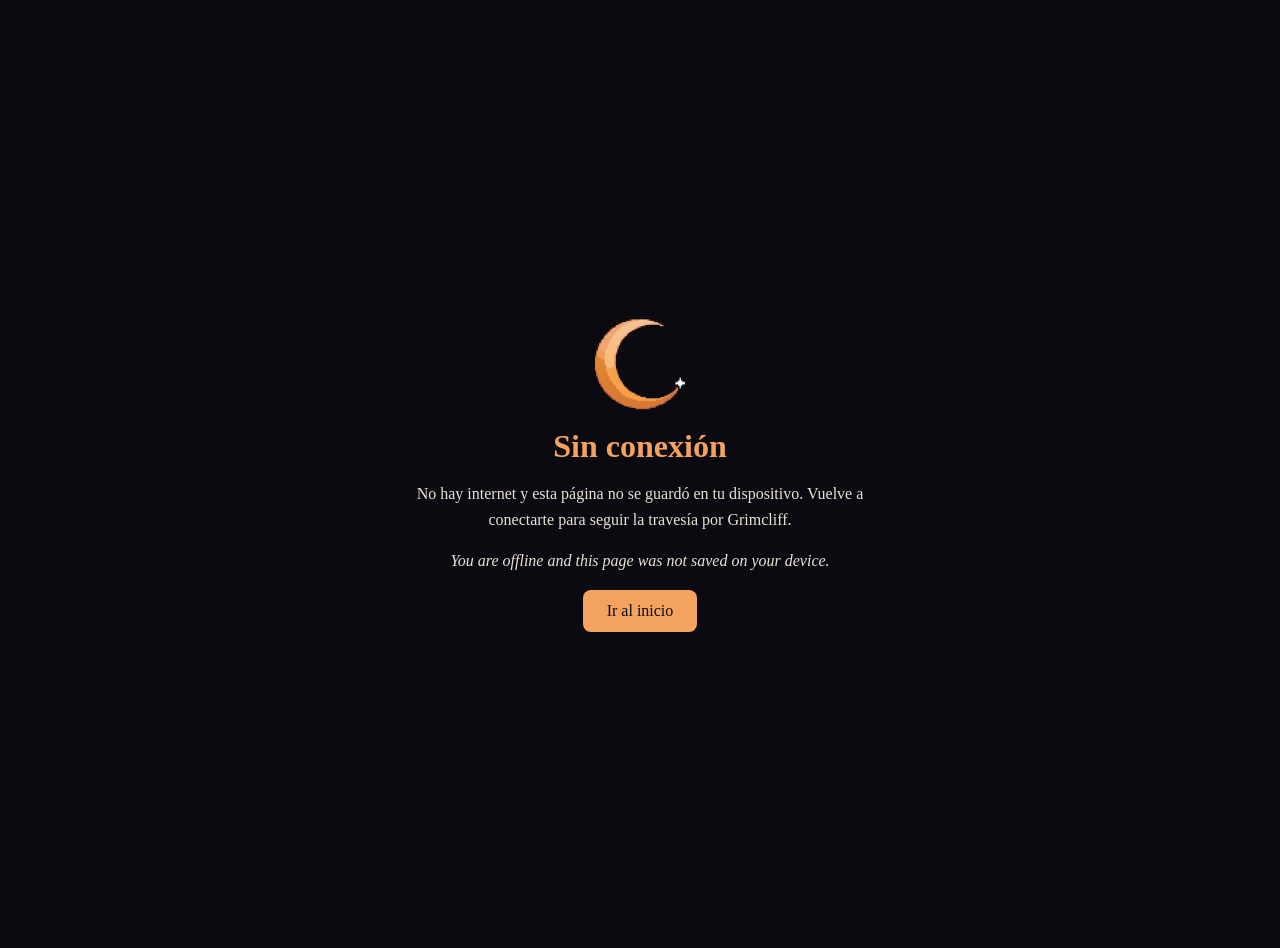
==== offline.html @ f2e93d64 "Primer commit: Publicación del proyecto PWA" ====
<!DOCTYPE html>
<html lang="es">
<head>
    <meta charset="UTF-8">
    <meta name="viewport" content="width=device-width, initial-scale=1.0">
    <title>Sin conexión | Nightfall of Grimcliff</title>
    <meta name="theme-color" content="#0b0a10">
    <style>
        body {
            margin: 0; min-height: 100vh; display: flex; flex-direction: column;
            align-items: center; justify-content: center; gap: 1rem; padding: 1.5rem;
            background: #0b0a10; color: #e9e2d6; text-align: center;
            font-family: Georgia, "Times New Roman", serif;
        }
        img { width: 96px; height: 96px; }
        h1 { color: #F4A35F; margin: 0; font-size: 2rem; }
        p { max-width: 28rem; line-height: 1.6; margin: 0; }
        button {
            background: #F4A35F; color: #0b0a10; border: 0; border-radius: .5rem;
            padding: .75rem 1.5rem; font-size: 1rem; cursor: pointer; font-family: inherit;
        }
    </style>
</head>
<body>
    <img src="./img/icon-192.png" alt="Nightfall of Grimcliff">
    <h1>Sin conexión</h1>
    <p>No hay internet y esta página no se guardó en tu dispositivo. Vuelve a conectarte para seguir la travesía por Grimcliff.</p>
    <p lang="en"><em>You are offline and this page was not saved on your device.</em></p>
    <button onclick="location.href='./index.html'">Ir al inicio</button>
</body>
</html>
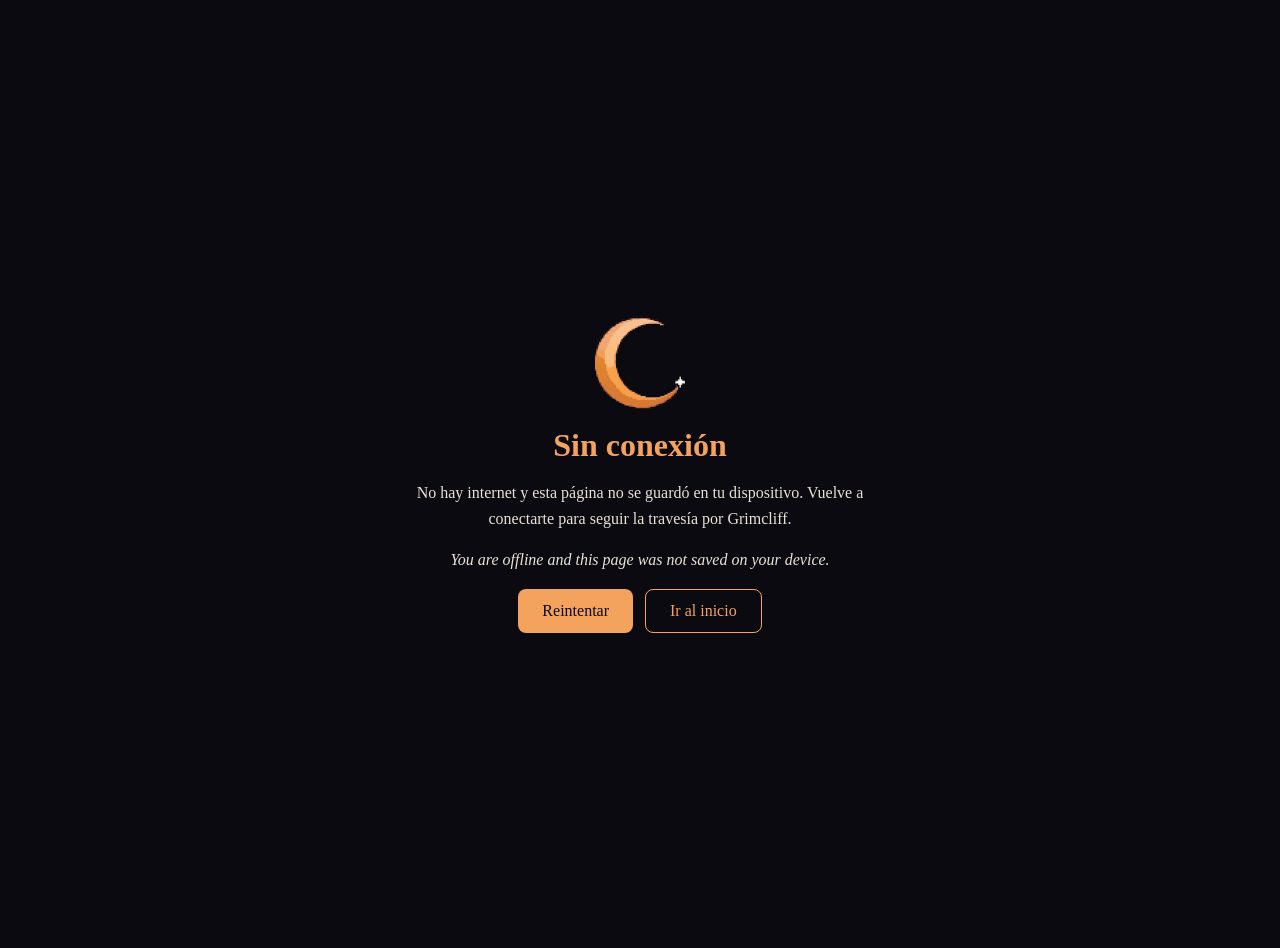
==== commit cb10a010: "Imágenes WebP, capturas de la app, niveles y controles actualizados" ====
--- a/offline.html
+++ b/offline.html
@@ -7,7 +7,7 @@
     <meta name="theme-color" content="#0b0a10">
     <style>
         body {
-            margin: 0; min-height: 100vh; display: flex; flex-direction: column;
+            margin: 0; min-height: 100vh; min-height: 100dvh; display: flex; flex-direction: column;
             align-items: center; justify-content: center; gap: 1rem; padding: 1.5rem;
             background: #0b0a10; color: #e9e2d6; text-align: center;
             font-family: Georgia, "Times New Roman", serif;
@@ -15,10 +15,12 @@
         img { width: 96px; height: 96px; }
         h1 { color: #F4A35F; margin: 0; font-size: 2rem; }
         p { max-width: 28rem; line-height: 1.6; margin: 0; }
+        .acciones { display: flex; flex-wrap: wrap; gap: .75rem; justify-content: center; }
         button {
             background: #F4A35F; color: #0b0a10; border: 0; border-radius: .5rem;
             padding: .75rem 1.5rem; font-size: 1rem; cursor: pointer; font-family: inherit;
         }
+        button.sec { background: transparent; color: #F4A35F; border: 1px solid #F4A35F; }
     </style>
 </head>
 <body>
@@ -26,6 +28,13 @@
     <h1>Sin conexión</h1>
     <p>No hay internet y esta página no se guardó en tu dispositivo. Vuelve a conectarte para seguir la travesía por Grimcliff.</p>
     <p lang="en"><em>You are offline and this page was not saved on your device.</em></p>
-    <button onclick="location.href='./index.html'">Ir al inicio</button>
+    <div class="acciones">
+        <button type="button" onclick="location.reload()">Reintentar</button>
+        <button type="button" class="sec" onclick="location.href='./index.html'">Ir al inicio</button>
+    </div>
+    <script>
+        // Al volver la conexión, regresa solo al sitio
+        addEventListener('online', () => { location.href = './index.html'; });
+    </script>
 </body>
 </html>
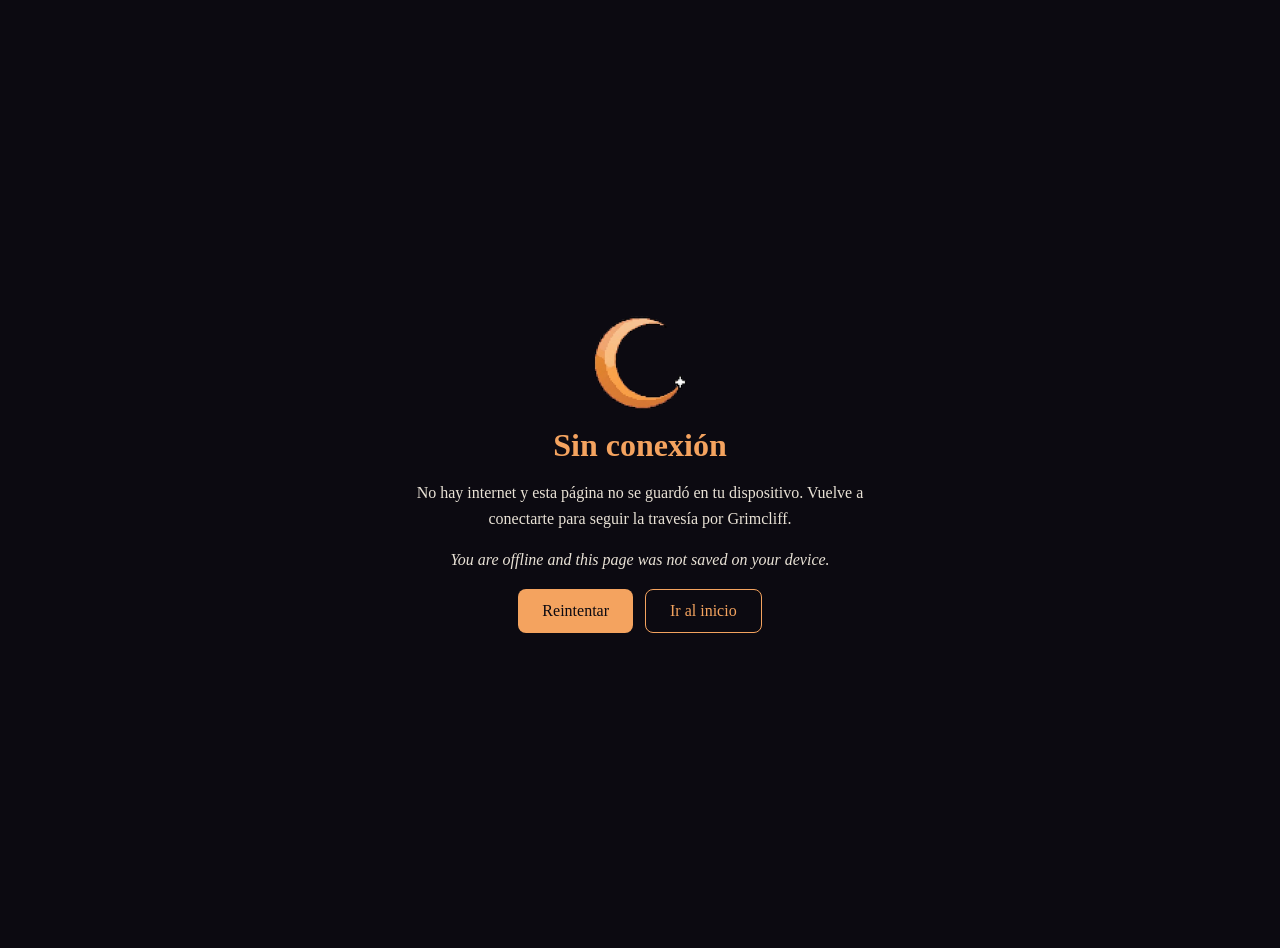
==== commit bc86c450: "Actualización de service worker" ====
--- a/offline.html
+++ b/offline.html
@@ -4,12 +4,12 @@
     <meta charset="UTF-8">
     <meta name="viewport" content="width=device-width, initial-scale=1.0">
     <title>Sin conexión | Nightfall of Grimcliff</title>
-    <meta name="theme-color" content="#0b0a10">
+    <meta name="theme-color" content="#0C0A11">
     <style>
         body {
             margin: 0; min-height: 100vh; min-height: 100dvh; display: flex; flex-direction: column;
             align-items: center; justify-content: center; gap: 1rem; padding: 1.5rem;
-            background: #0b0a10; color: #e9e2d6; text-align: center;
+            background: #0C0A11; color: #e9e2d6; text-align: center;
             font-family: Georgia, "Times New Roman", serif;
         }
         img { width: 96px; height: 96px; }
@@ -17,14 +17,16 @@
         p { max-width: 28rem; line-height: 1.6; margin: 0; }
         .acciones { display: flex; flex-wrap: wrap; gap: .75rem; justify-content: center; }
         button {
-            background: #F4A35F; color: #0b0a10; border: 0; border-radius: .5rem;
+            background: #F4A35F; color: #0C0A11; border: 0; border-radius: .5rem;
             padding: .75rem 1.5rem; font-size: 1rem; cursor: pointer; font-family: inherit;
+            min-height: 44px;
         }
         button.sec { background: transparent; color: #F4A35F; border: 1px solid #F4A35F; }
+        button:focus-visible { outline: 3px solid #e9e2d6; outline-offset: 2px; }
     </style>
 </head>
 <body>
-    <img src="./img/icon-192.png" alt="Nightfall of Grimcliff">
+    <img src="./img/icon-192.png" alt="Nightfall of Grimcliff" width="96" height="96">
     <h1>Sin conexión</h1>
     <p>No hay internet y esta página no se guardó en tu dispositivo. Vuelve a conectarte para seguir la travesía por Grimcliff.</p>
     <p lang="en"><em>You are offline and this page was not saved on your device.</em></p>
@@ -33,8 +35,9 @@
         <button type="button" class="sec" onclick="location.href='./index.html'">Ir al inicio</button>
     </div>
     <script>
-        // Al volver la conexión, regresa solo al sitio
-        addEventListener('online', () => { location.href = './index.html'; });
+        // Al volver la conexión, recarga la MISMA página que el usuario quería abrir
+        // (esta respuesta se sirve en la URL original, así que reload() vuelve a pedirla)
+        addEventListener('online', () => location.reload());
     </script>
 </body>
 </html>
